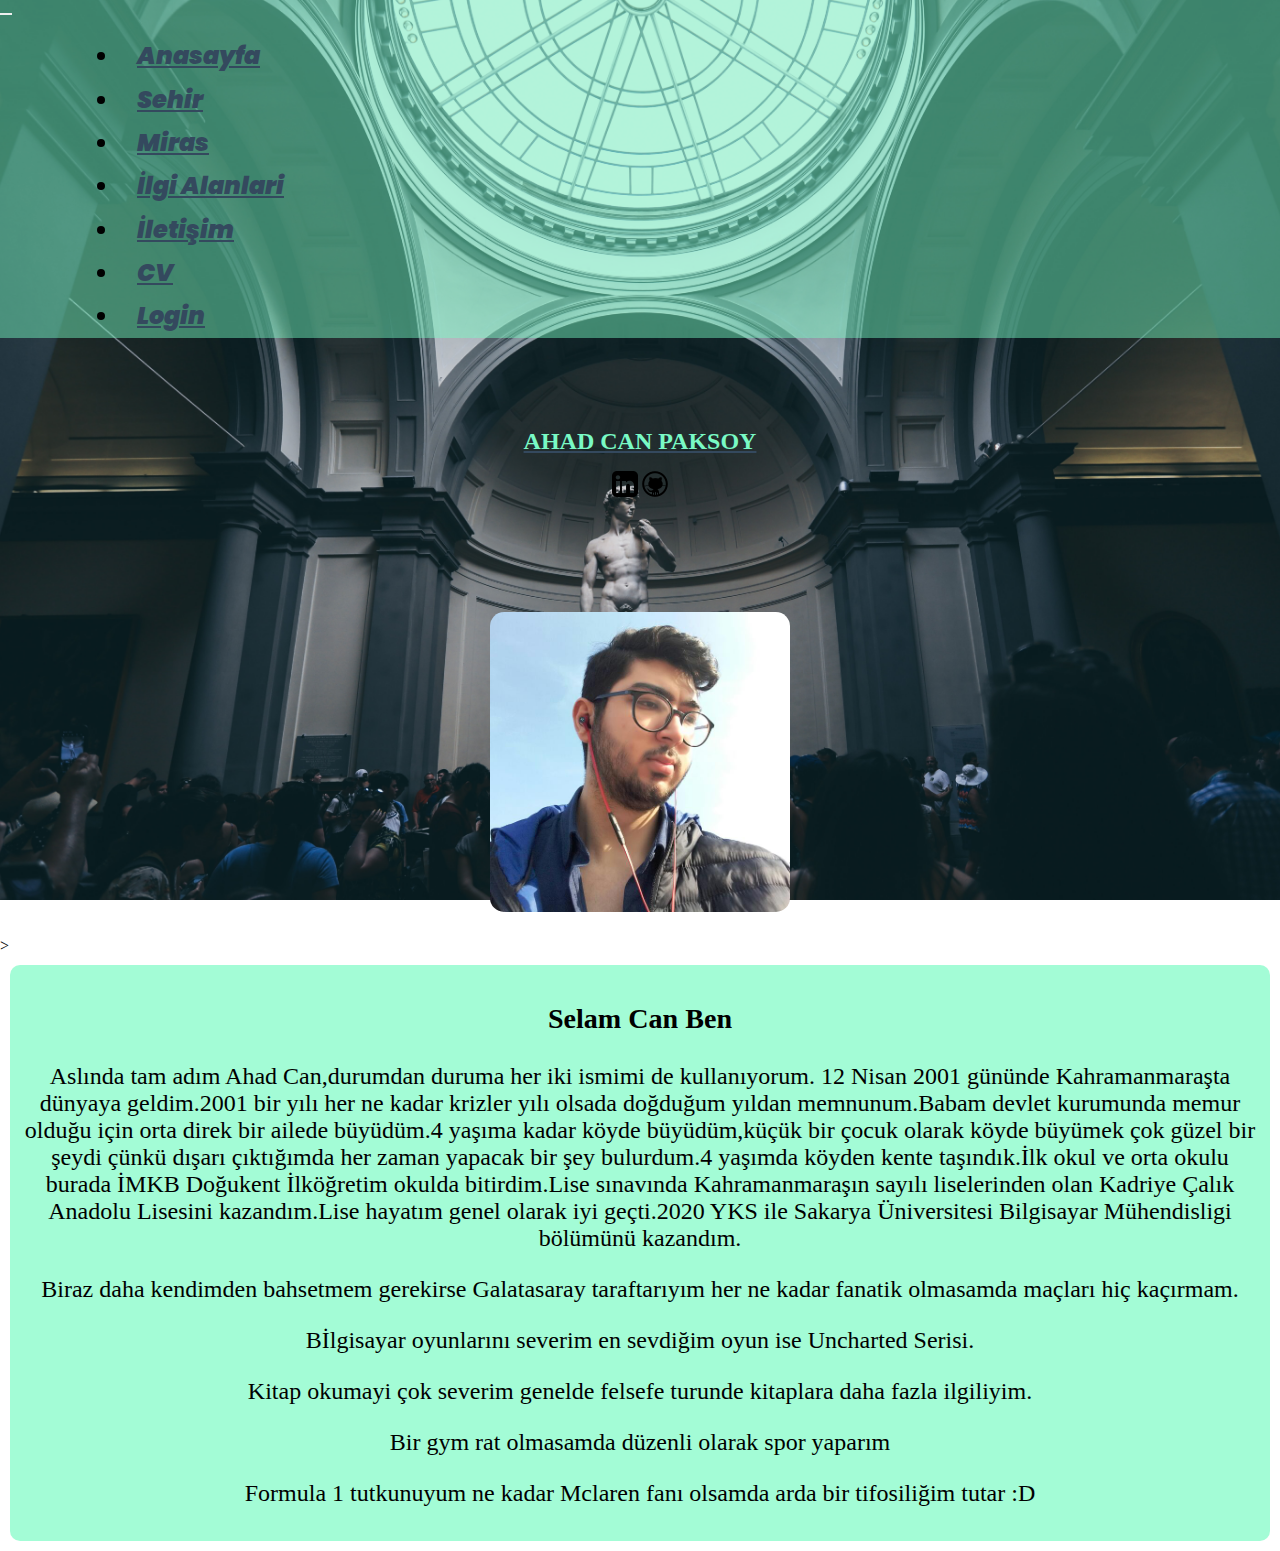
==== web-tech-main/index.html @ 3c5a3ed3 "Add files via upload" ====
<!DOCTYPE html>
<html lang="en">

<head>
  <meta charset="UTF-8">
    <meta name="description" content="Legacy of Florence">
    <meta name="keywords" content="Florence Toskana Fiorentina">
    <meta name="author" content="Ahad Can Paksoy">
    <meta name="viewport" content="width=device-width, initial-scale=1.0">
    <title>Can Ben</title>
  <link href="css/style.css" rel="stylesheet">
  <link href="https://cdn.jsdelivr.net/npm/bootstrap@5.0.0-beta3/dist/css/bootstrap.min.css" rel="stylesheet"
    integrity="sha384-eOJMYsd53ii+scO/bJGFsiCZc+5NDVN2yr8+0RDqr0Ql0h+rP48ckxlpbzKgwra6" crossorigin="anonymous">

</head>

<body>
  <nav class="navbar navbar-expand-lg navbar-light">
    <div class="container-fluid">
      <button class="navbar-toggler" type="button" data-bs-toggle="collapse" data-bs-target="#navbarNav" aria-controls="navbarNav" aria-expanded="false" aria-label="Toggle navigation">
        <span class="navbar-toggler-icon"></span>
      </button>
      <div class="collapse navbar-collapse justify-content-center" id="navbarNav">
        <ul class="navbar-nav">
          <li class="nav-item">
            <a class="nav-link" aria-current="page" href="index.html" id="first">Anasayfa</a>
          </li>
          <li class="nav-item">
            <a class="nav-link" href="sehrim.html">Sehir</a>
          </li>
          <li class="nav-item">
            <a class="nav-link" href="miras.html">Miras</a>
          </li>
          <li class="nav-item">
            <a class="nav-link" href="ilgi_alanlarim.html">İlgi Alanlari</a>
          </li>
          <li class="nav-item">
            <a class="nav-link" href="iletisim.html">İletişim</a>
          </li>
          <li class="nav-item">
            <a class="nav-link" href="ozgecmis.html">CV</a>
          </li>
          <li class="nav-item">
            <a class="nav-link" href="login.html">Login</a>
          </li>
         
        </ul>
      </div>
    </div>
  </nav>
</nav>



  <div align="center" id="center" style="margin-top:10vh;
                                        margin-bottom: 10vh;">
    <a href="#main" style="color: #34495e;">
      <h1>AHAD CAN PAKSOY</h1>
    </a>


    <div class="iletisim">
      <a href="https://www.linkedin.com/in/ahad-can-paksoy-hm1/"><img class="ikon" src="img/linkedin.png"></a>
      <a href="https://github.com/hydrogenM1"><img class="ikon" src="img/github.png"></a> 
    </div>

  </div>

  <div class="wrapper">  
    <!-------- IMG -------->
    <figure>
      <img class="first-img" src="./img/handsome_man_photo.jpg" alt="handsome man photo"> 
    </figure>>
    <!-------- article -------->
    <article class="main">
        
          <h3>Selam Can Ben</h3>
              <p>Aslında tam adım Ahad Can,durumdan duruma her iki ismimi de kullanıyorum. 12 Nisan 2001 gününde Kahramanmaraşta dünyaya geldim.2001 bir yılı her ne kadar krizler yılı olsada doğduğum yıldan memnunum.Babam devlet kurumunda memur olduğu için orta direk bir ailede büyüdüm.4 yaşıma kadar köyde büyüdüm,küçük bir çocuk olarak köyde büyümek çok güzel bir şeydi çünkü dışarı çıktığımda her zaman yapacak bir şey bulurdum.4 yaşımda köyden kente taşındık.İlk okul ve orta okulu burada İMKB Doğukent İlköğretim okulda bitirdim.Lise sınavında Kahramanmaraşın sayılı liselerinden olan Kadriye Çalık Anadolu Lisesini kazandım.Lise hayatım genel olarak iyi geçti.2020 YKS ile Sakarya Üniversitesi Bilgisayar Mühendisligi bölümünü kazandım.</p>
              <p>Biraz daha kendimden bahsetmem gerekirse Galatasaray taraftarıyım her ne kadar fanatik olmasamda maçları hiç kaçırmam.</p>
              <p>Bİlgisayar  oyunlarını severim en sevdiğim oyun ise Uncharted Serisi.</p>
              <p>Kitap okumayi çok severim genelde felsefe turunde kitaplara daha fazla ilgiliyim.</p>
              <p>Bir gym rat olmasamda düzenli olarak spor yaparım</p>
              <p>Formula 1 tutkunuyum ne kadar Mclaren fanı olsamda arda bir tifosiliğim tutar :D</p>
    </article>




  <script src="https://cdn.jsdelivr.net/npm/bootstrap@5.0.0-beta3/dist/js/bootstrap.bundle.min.js"
    integrity="sha384-JEW9xMcG8R+pH31jmWH6WWP0WintQrMb4s7ZOdauHnUtxwoG2vI5DkLtS3qm9Ekf"
    crossorigin="anonymous"></script>
  <script src="https://cdn.jsdelivr.net/npm/@popperjs/core@2.9.1/dist/umd/popper.min.js"
    integrity="sha384-SR1sx49pcuLnqZUnnPwx6FCym0wLsk5JZuNx2bPPENzswTNFaQU1RDvt3wT4gWFG"
    crossorigin="anonymous"></script>
  <script src="https://cdn.jsdelivr.net/npm/bootstrap@5.0.0-beta3/dist/js/bootstrap.min.js"
    integrity="sha384-j0CNLUeiqtyaRmlzUHCPZ+Gy5fQu0dQ6eZ/xAww941Ai1SxSY+0EQqNXNE6DZiVc"
    crossorigin="anonymous"></script>

</body>

</html>
---- web-tech-main/css/style.css ----
@import url('https://fonts.googleapis.com/css2?family=Poppins:ital,wght@0,100;0,200;0,300;0,400;0,500;0,600;0,700;0,800;0,900;1,100;1,200;1,300;1,400;1,500;1,600;1,700;1,800;1,900&display=swap');
body{        
    margin:0;
    padding:0;
    background-image: url(../img/background.jpg);
    background-repeat: no-repeat;
    background-attachment: fixed;
    background-size: cover ;
    background-position: center,top;
 }
 .nav-item {
  font-family: 'Poppins', sans-serif;
  font-weight:900;
  font-style:italic;
  font-size:18pt;
  padding: 0.2rem 1rem 0.2rem 1rem;
  margin-left: 5rem;
  border: 1px solid;
  border-radius: 10px;
  border-color: rgba(255,255,255,0);
  background: linear-gradient(rgba(52, 73, 94, 0.476) 0 0) left / var(--p,0) no-repeat;
  transition: .4s,background-position 0s;
}
.nav-item:hover {
  --p: 100%;
background-position: right;
}
.navbar-light .navbar-nav .nav-link {
color: #34495E;
}
.navbar-light .navbar-nav .nav-link:hover {
  color:#79FAC5;
}

nav.navbar.navbar-expand-lg.navbar-light{
  background-color:rgba(121, 250, 196, 0.467);
}
.navbar-light .navbar-toggler{
  border: 0px solid;
  color: #34495E;
}
.card{
  width: 35rem;
  margin-top: 5%;
  margin-bottom: 5%;
}
h1{
  font-size:x-large;
  color:#79FAC5;
}

.first-img
{
     width: 300px;
     height: 300px;
     border: 1px solid rgba(255, 255, 255,0);
     border-radius: 5%;
    
    
}

@media (max-width: 331px)
{
     .first-img
     {
         width: 150px;
         height: 150px;
     }
}
.main
{
    text-align: center;
    background-color: #79fac4b0;
    height: auto;
    font-size:24px;
    margin-top: 50px;

}

.wrapper
{
    display: flex;
    flex-flow: row wrap;
    text-align: center;
}

.wrapper > *
{
    padding: 10px;
    margin:10px;
    flex: 1 100%;
    border-radius: 10px;
}
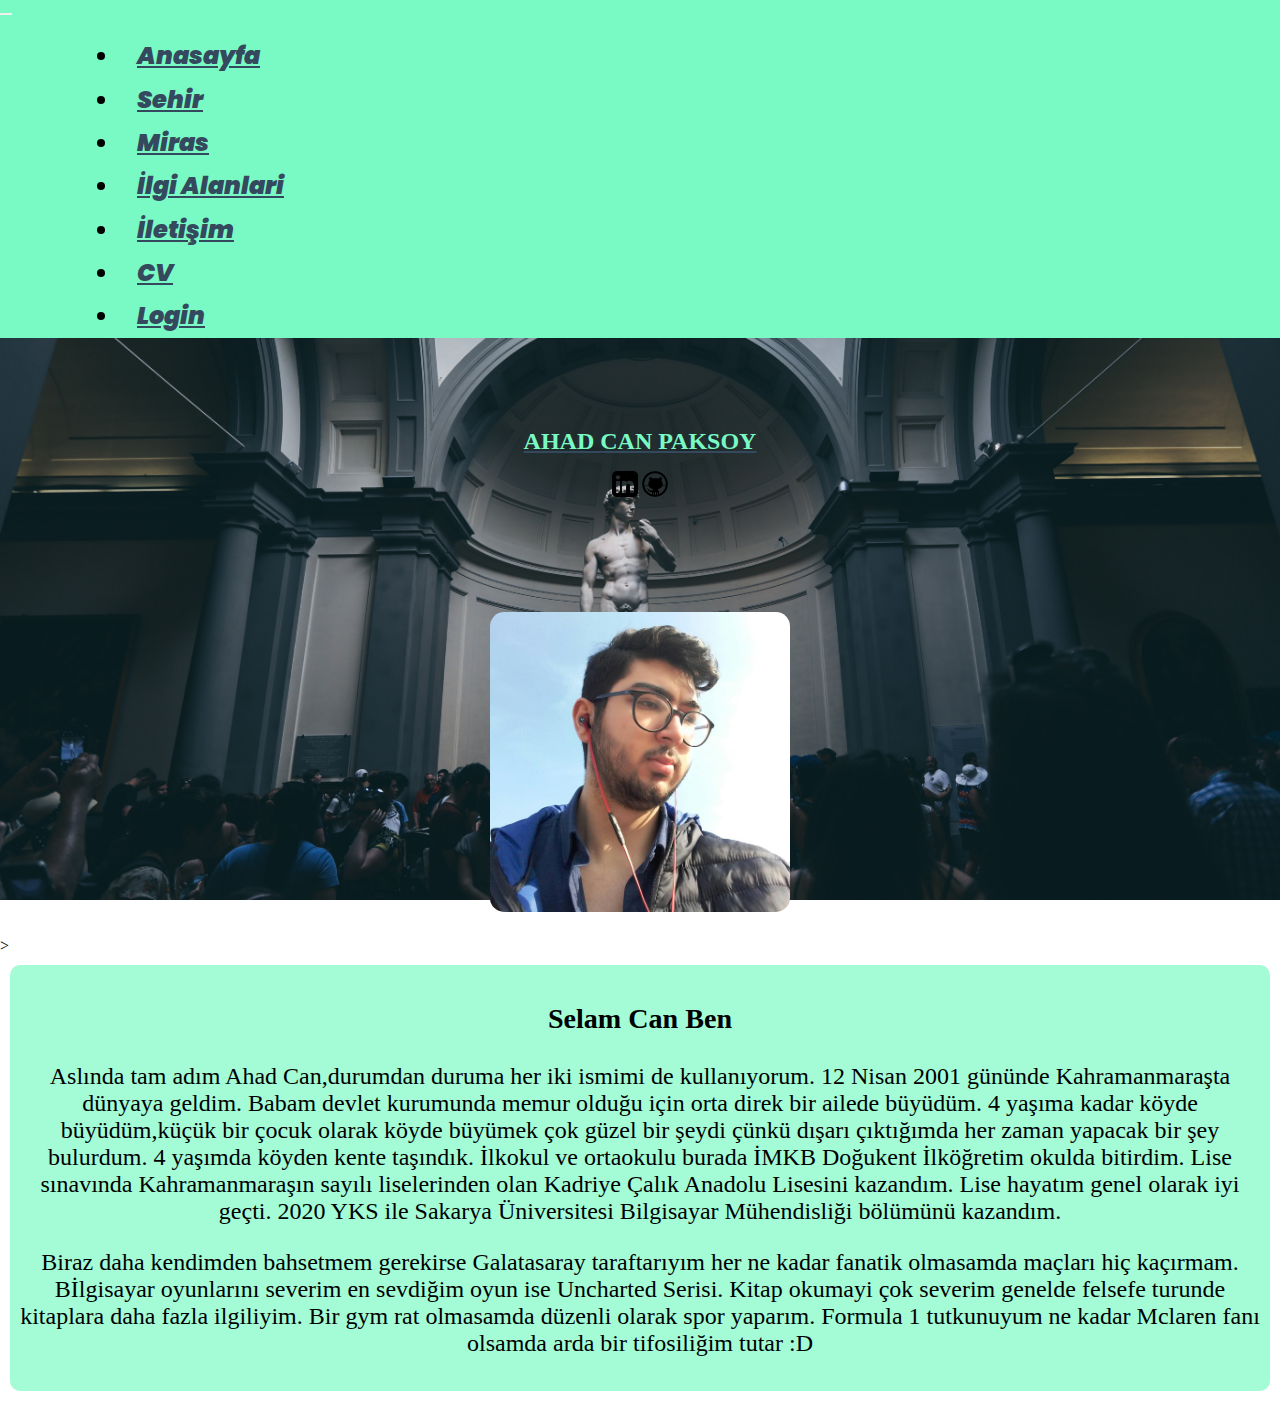
==== commit dc38dd7f: "fixed typos and chages design elements" ====
--- a/web-tech-main/index.html
+++ b/web-tech-main/index.html
@@ -75,12 +75,19 @@
     <article class="main">
         
           <h3>Selam Can Ben</h3>
-              <p>Aslında tam adım Ahad Can,durumdan duruma her iki ismimi de kullanıyorum. 12 Nisan 2001 gününde Kahramanmaraşta dünyaya geldim.2001 bir yılı her ne kadar krizler yılı olsada doğduğum yıldan memnunum.Babam devlet kurumunda memur olduğu için orta direk bir ailede büyüdüm.4 yaşıma kadar köyde büyüdüm,küçük bir çocuk olarak köyde büyümek çok güzel bir şeydi çünkü dışarı çıktığımda her zaman yapacak bir şey bulurdum.4 yaşımda köyden kente taşındık.İlk okul ve orta okulu burada İMKB Doğukent İlköğretim okulda bitirdim.Lise sınavında Kahramanmaraşın sayılı liselerinden olan Kadriye Çalık Anadolu Lisesini kazandım.Lise hayatım genel olarak iyi geçti.2020 YKS ile Sakarya Üniversitesi Bilgisayar Mühendisligi bölümünü kazandım.</p>
-              <p>Biraz daha kendimden bahsetmem gerekirse Galatasaray taraftarıyım her ne kadar fanatik olmasamda maçları hiç kaçırmam.</p>
-              <p>Bİlgisayar  oyunlarını severim en sevdiğim oyun ise Uncharted Serisi.</p>
-              <p>Kitap okumayi çok severim genelde felsefe turunde kitaplara daha fazla ilgiliyim.</p>
-              <p>Bir gym rat olmasamda düzenli olarak spor yaparım</p>
-              <p>Formula 1 tutkunuyum ne kadar Mclaren fanı olsamda arda bir tifosiliğim tutar :D</p>
+              <p>Aslında tam adım Ahad Can,durumdan duruma her iki ismimi de kullanıyorum. 12 Nisan 2001 gününde Kahramanmaraşta dünyaya geldim. 
+                Babam devlet kurumunda memur olduğu için orta direk bir ailede büyüdüm.
+                4 yaşıma kadar köyde büyüdüm,küçük bir çocuk olarak köyde büyümek çok güzel bir şeydi çünkü dışarı çıktığımda her zaman yapacak bir şey bulurdum.
+                4 yaşımda köyden kente taşındık.
+                İlkokul ve ortaokulu burada İMKB Doğukent İlköğretim okulda bitirdim.
+                Lise sınavında Kahramanmaraşın sayılı liselerinden olan Kadriye Çalık Anadolu Lisesini kazandım.
+                Lise hayatım genel olarak iyi geçti.
+                2020 YKS ile Sakarya Üniversitesi Bilgisayar Mühendisliği bölümünü kazandım.</p>
+              <p>Biraz daha kendimden bahsetmem gerekirse Galatasaray taraftarıyım her ne kadar fanatik olmasamda maçları hiç kaçırmam.
+              Bİlgisayar  oyunlarını severim en sevdiğim oyun ise Uncharted Serisi.
+              Kitap okumayi çok severim genelde felsefe turunde kitaplara daha fazla ilgiliyim.
+              Bir gym rat olmasamda düzenli olarak spor yaparım.
+              Formula 1 tutkunuyum ne kadar Mclaren fanı olsamda arda bir tifosiliğim tutar :D</p>
     </article>
 
 
--- a/web-tech-main/css/style.css
+++ b/web-tech-main/css/style.css
@@ -18,7 +18,7 @@
   border: 1px solid;
   border-radius: 10px;
   border-color: rgba(255,255,255,0);
-  background: linear-gradient(rgba(52, 73, 94, 0.476) 0 0) left / var(--p,0) no-repeat;
+  background: linear-gradient(rgba(52, 73, 94) 0 0) left / var(--p,0) no-repeat;
   transition: .4s,background-position 0s;
 }
 .nav-item:hover {
@@ -33,7 +33,7 @@
 }
 
 nav.navbar.navbar-expand-lg.navbar-light{
-  background-color:rgba(121, 250, 196, 0.467);
+  background-color:rgba(121, 250, 196);
 }
 .navbar-light .navbar-toggler{
   border: 0px solid;
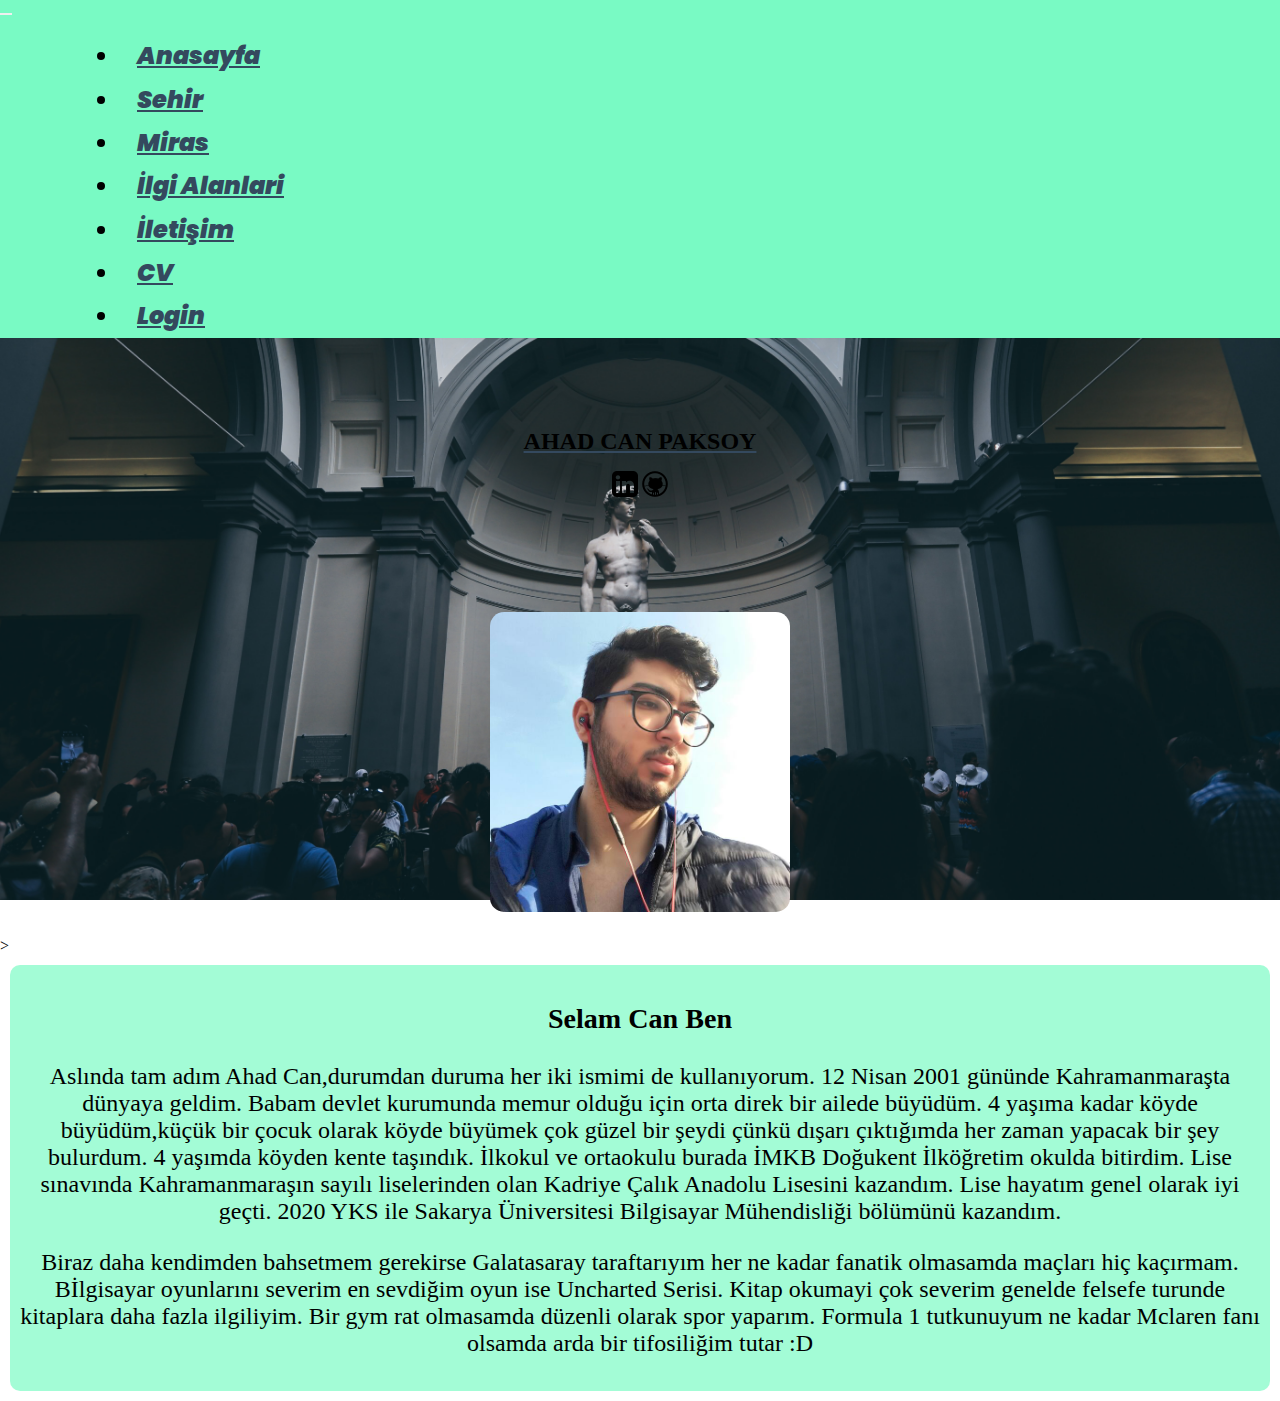
==== commit a4e90735: "❤️‍🔥" ====
--- a/web-tech-main/index.html
+++ b/web-tech-main/index.html
@@ -55,7 +55,7 @@
   <div align="center" id="center" style="margin-top:10vh;
                                         margin-bottom: 10vh;">
     <a href="#main" style="color: #34495e;">
-      <h1>AHAD CAN PAKSOY</h1>
+      <h1 style="color :black">AHAD CAN PAKSOY</h1>
     </a>
 
 
--- a/web-tech-main/css/style.css
+++ b/web-tech-main/css/style.css
@@ -37,7 +37,7 @@
 }
 .navbar-light .navbar-toggler{
   border: 0px solid;
-  color: #34495E;
+  color: white;
 }
 .card{
   width: 35rem;
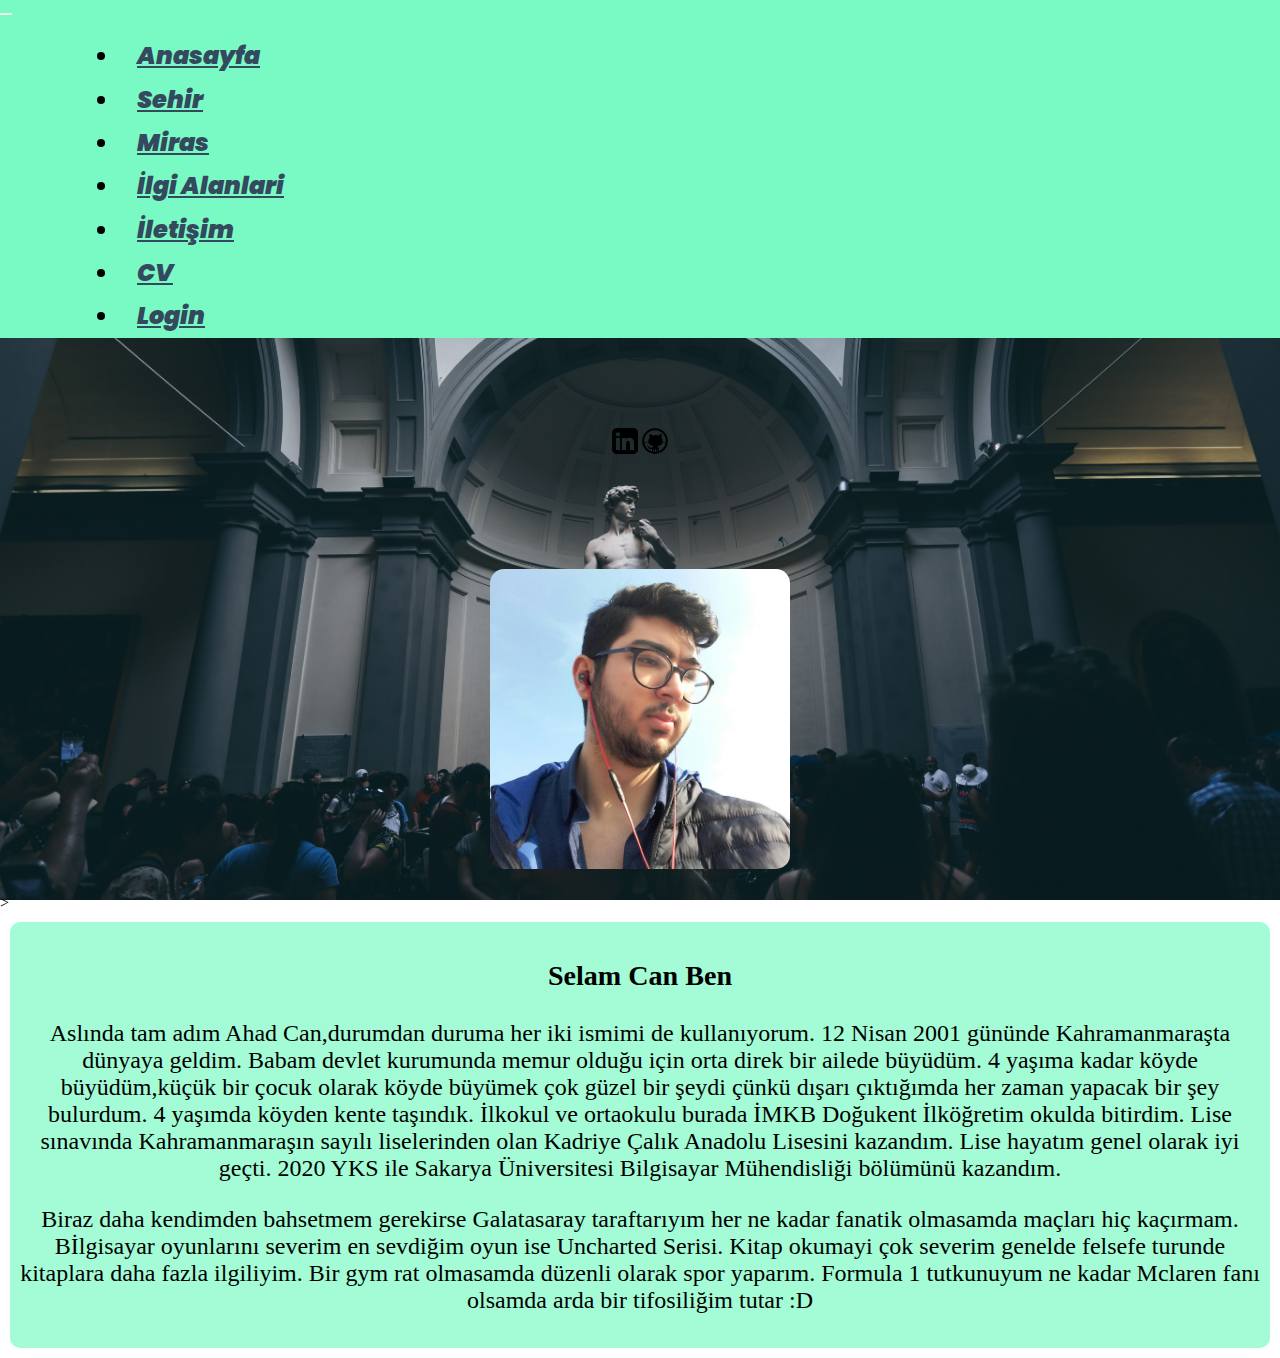
==== commit 046b768d: "❤️‍🔥" ====
--- a/web-tech-main/index.html
+++ b/web-tech-main/index.html
@@ -54,9 +54,6 @@
 
   <div align="center" id="center" style="margin-top:10vh;
                                         margin-bottom: 10vh;">
-    <a href="#main" style="color: #34495e;">
-      <h1 style="color :black">AHAD CAN PAKSOY</h1>
-    </a>
 
 
     <div class="iletisim">
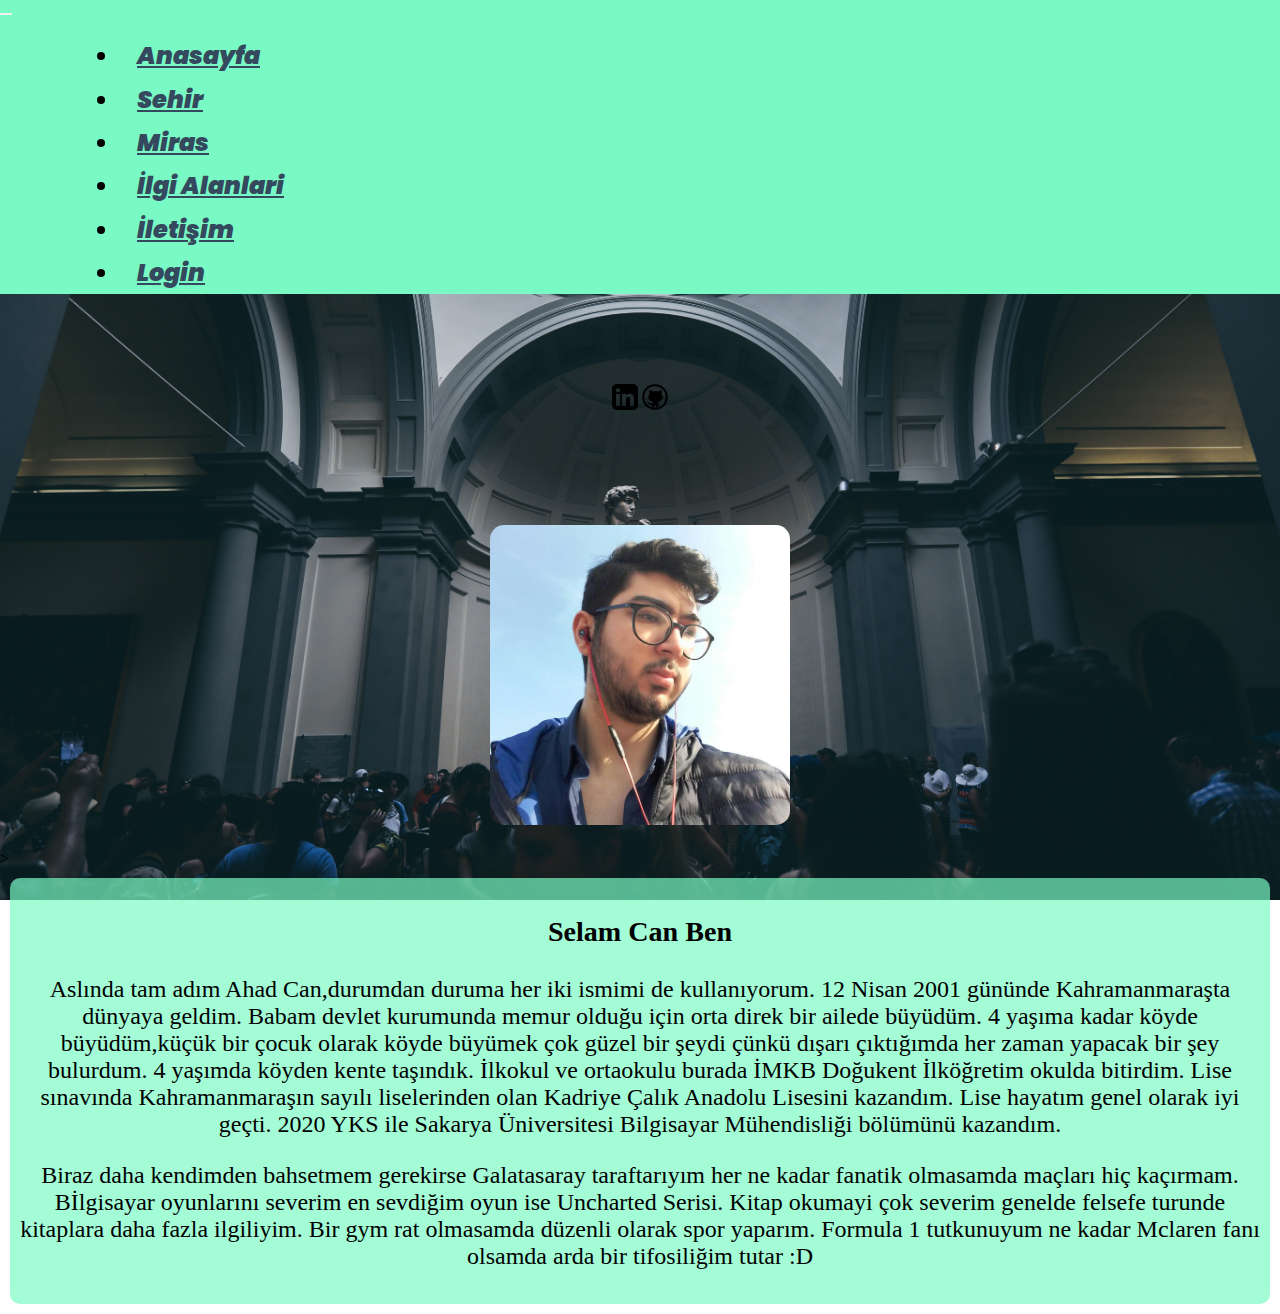
==== commit 044259c2: "❤️‍🔥" ====
--- a/web-tech-main/index.html
+++ b/web-tech-main/index.html
@@ -36,9 +36,6 @@
           </li>
           <li class="nav-item">
             <a class="nav-link" href="iletisim.html">İletişim</a>
-          </li>
-          <li class="nav-item">
-            <a class="nav-link" href="ozgecmis.html">CV</a>
           </li>
           <li class="nav-item">
             <a class="nav-link" href="login.html">Login</a>
